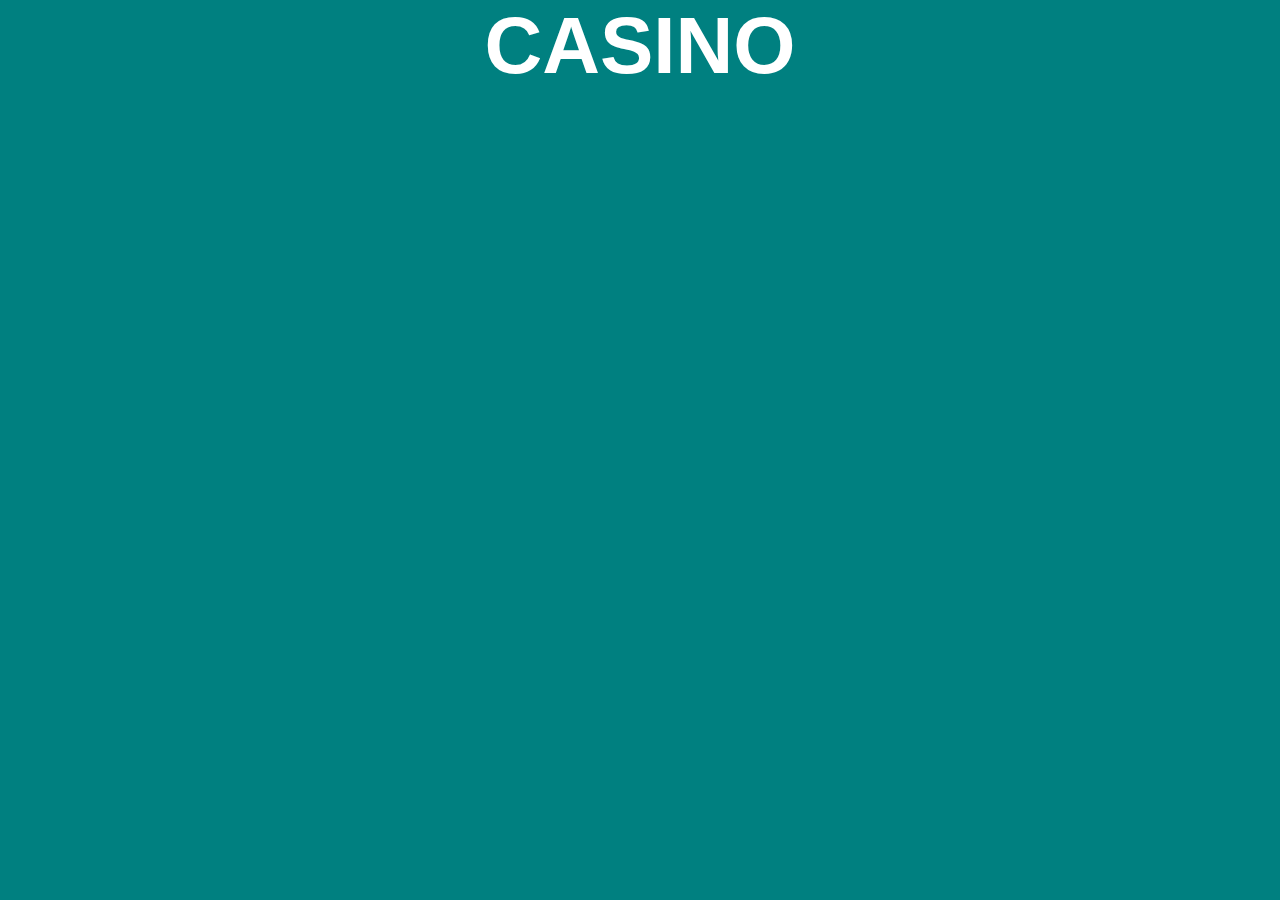
==== index.html @ cd6f5a1f "Glow title addition" ====
<!DOCTYPE html>
<head>
    <meta charset="UTF-8">
    <meta http-equiv="X-UA-Compatible" content="IE=edge">
    <meta name="viewport" content="width=device-width, initial-scale=1.0">

    <link rel="preconnect" href="https://fonts.googleapis.com">
    <link rel="preconnect" href="https://fonts.gstatic.com" crossorigin>
    <link href="https://fonts.googleapis.com/css2?family=Bree+Serif&display=swap" rel="stylesheet"> 

    <link rel="shortcut icon" type="image/x-icon" href="images/favicon.png">
    <link rel="stylesheet" href="styles.css">
    <title>SLOTS</title>

</head>
<body>
    <div class="head">
        <h1 class="glow">CASINO</h1>
        <!--<img src="images/logo.png" alt="logo" />-->
    </div>



</body>
</html>
---- styles.css ----
* {
    padding: 0;
    margin: 0;
}

.head{

    font-family: cursive;
    min-height: 200px;
    font-family: Verdana, Geneva, Tahoma, sans-serif;
}
body {
    font-family: 'Bree Serif', serif;
    background-color: teal;
}

#addBtn {
    padding: 13px 50px;
    background-color: rgb(77, 184, 86);
    color:white;
}

#item {
    padding: 13px 50px;
    font-size: 15px;
}

#startBtn {
    padding: 25px 100px;
    background-color: rgb(167, 31, 7);
    color:white;
}

#spinBtn {
    padding: 25px 100px;
    background-color: rgb(77, 105, 184);
    color:white;
}


.glow {
    font-size: 80px;
    color: #fff;
    text-align: center;
    -webkit-animation: glow 1s ease-in-out infinite alternate;
    -moz-animation: glow 1s ease-in-out infinite alternate;
    animation: glow 1s ease-in-out infinite alternate;
  }
  
  @keyframes glow {
    from {
      text-shadow: 0 0 10px #fff, 0 0 20px #fff, 0 0 30px #ff7f2a, 0 0 40px #ff7f2a, 0 0 50px #ff7f2a, 0 0 60px #ff7f2a, 0 0 70px #ff7f2a;
    }
    to {
      text-shadow: 0 0 20px #fff, 0 0 30px #f86604, 0 0 40px #f86604, 0 0 50px #f86604, 0 0 60px #f86604, 0 0 70px #f86604, 0 0 80px #ff4da6;
    }
  }
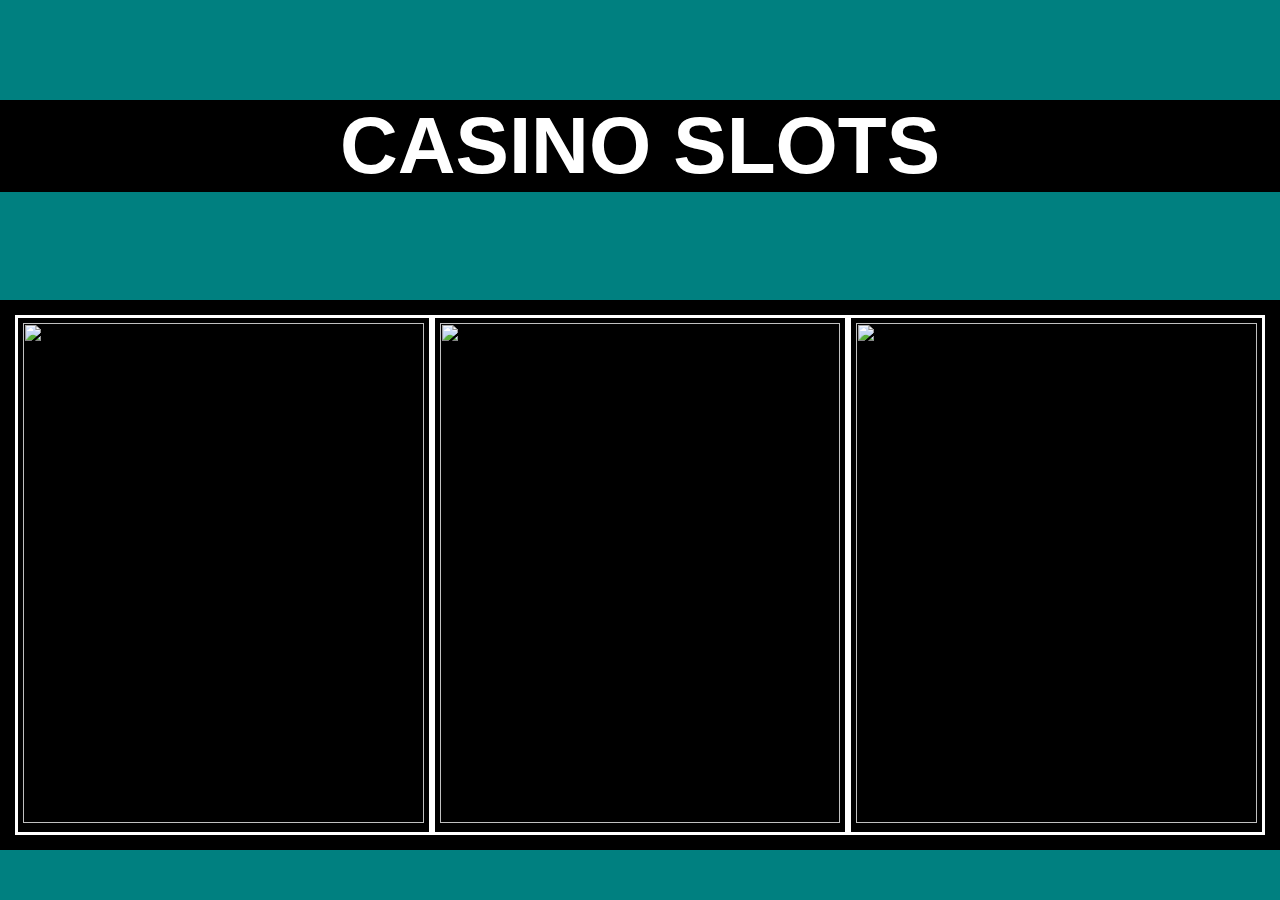
==== commit ca0a64cb: "slot placeholder setup" ====
--- a/index.html
+++ b/index.html
@@ -15,11 +15,19 @@
 </head>
 <body>
     <div class="head">
-        <h1 class="glow">CASINO</h1>
-        <!--<img src="images/logo.png" alt="logo" />-->
+        <h1 class="glow">CASINO SLOTS</h1>
     </div>
-
-
+    <div class="slot-row"> 
+        <div class="slot-img" >
+            <img src="images/setitoff.jpeg" style="width:100%" height="500px">
+        </div>
+        <div class="slot-img" >
+            <img src="images/Sister_Act.jpeg" style="width:100%" height="500px">
+        </div>
+        <div class="slot-img">
+            <img src="images/titanic.jpeg" style="width:100%" height="500px">
+        </div>
+    </div>
 
 </body>
 </html>--- a/styles.css
+++ b/styles.css
@@ -9,6 +9,12 @@
     min-height: 200px;
     font-family: Verdana, Geneva, Tahoma, sans-serif;
 }
+
+.head h1 { 
+    margin-top: 100px;
+    background-color: black;
+}
+
 body {
     font-family: 'Bree Serif', serif;
     background-color: teal;
@@ -37,6 +43,23 @@
     color:white;
 }
 
+.slot-row {
+    display: flex;
+    background-color: black;
+    padding: 15px;
+}
+
+.slot-img {
+    flex: 33.33%;
+    padding: 5px;
+    border: solid white 3px;
+}
+
+.slot-row::after {
+    content: "";
+    clear: both;
+    display: table;
+}
 
 .glow {
     font-size: 80px;
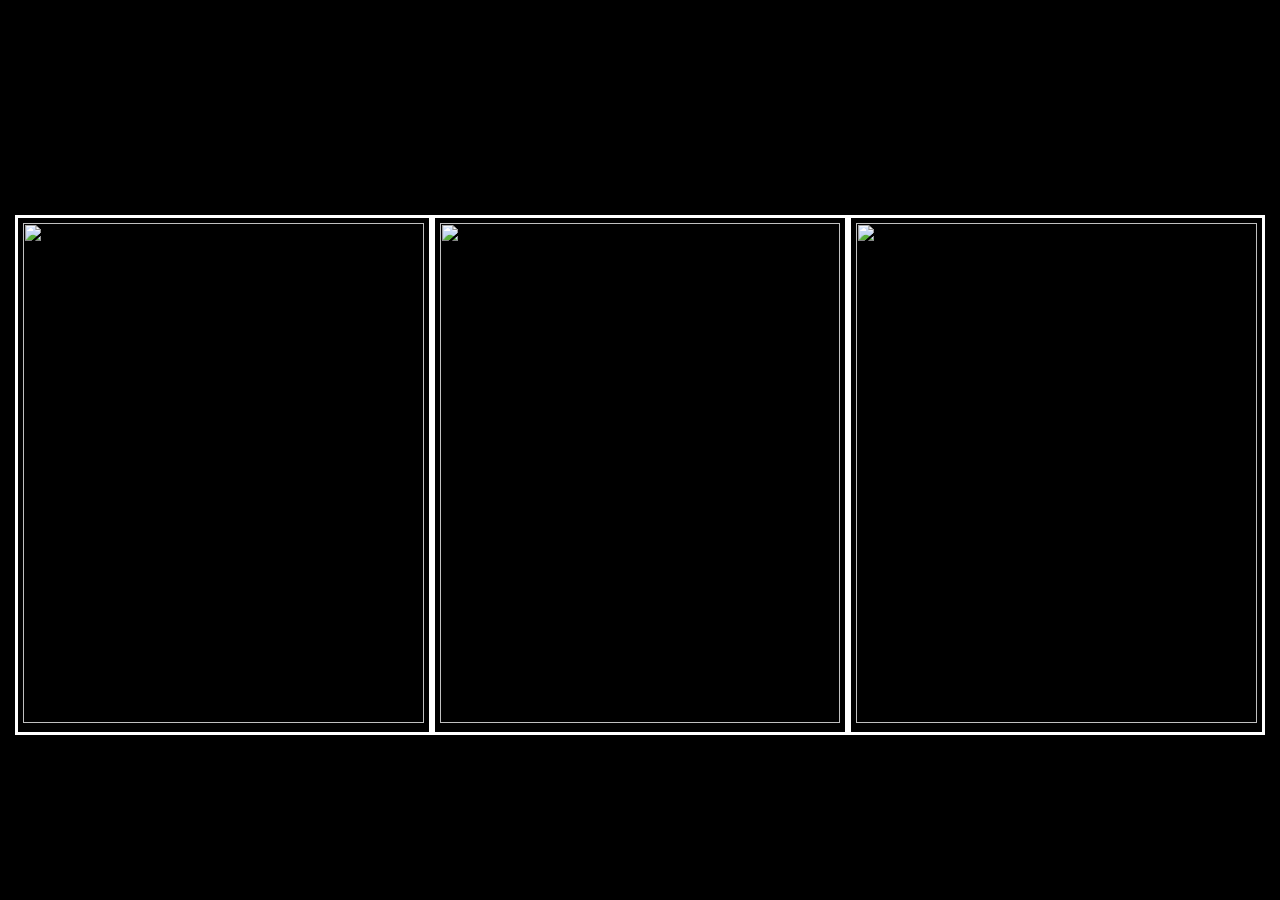
==== commit 04a8f602: "Script for spinning slots configured" ====
--- a/index.html
+++ b/index.html
@@ -15,19 +15,24 @@
 </head>
 <body>
     <div class="head">
-        <h1 class="glow">CASINO SLOTS</h1>
+        <!--<h1 class="glow">CASINO SLOTS</h1>-->
     </div>
     <div class="slot-row"> 
-        <div class="slot-img" >
-            <img src="images/setitoff.jpeg" style="width:100%" height="500px">
+        <div class="slot-img" onclick="myFunction()">
+            <!--<img src="images/setitoff.jpeg" id="pic1" style="width:100%" height="500px">-->
+            <img src="images/karaoke small.png" id="pic1" style="width:100%" height="500px">
         </div>
         <div class="slot-img" >
-            <img src="images/Sister_Act.jpeg" style="width:100%" height="500px">
+            <!--<img src="images/Sister_Act.jpeg" style="width:100%" height="500px">-->
+            <img src="images/fav.png" id="pic2" style="width:100%" height="500px">
         </div>
         <div class="slot-img">
-            <img src="images/titanic.jpeg" style="width:100%" height="500px">
+            <!--<img src="images/titanic.jpeg" style="width:100%" height="500px">-->
+            <img src="images/2023 Calendar.png" id="pic3" style="width:100%" height="500px">
         </div>
     </div>
 
+    <script type="text/javascript" src="pictures.js"></script>
+         
 </body>
 </html>--- a/styles.css
+++ b/styles.css
@@ -17,7 +17,7 @@
 
 body {
     font-family: 'Bree Serif', serif;
-    background-color: teal;
+    background-color: /*teal*/ black;
 }
 
 #addBtn {
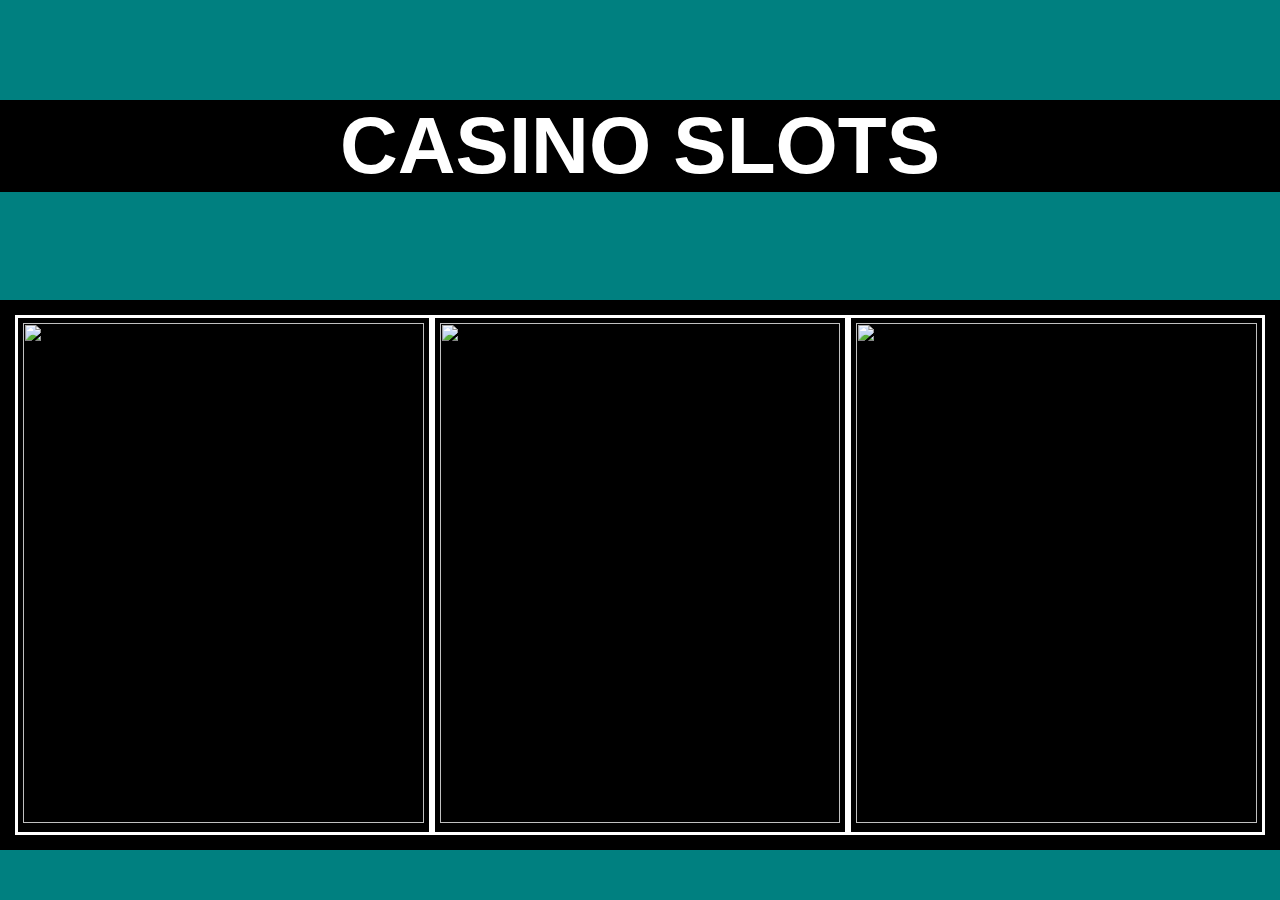
==== commit 8800bf2f: "Slots operational, joystick initiated" ====
--- a/index.html
+++ b/index.html
@@ -15,7 +15,7 @@
 </head>
 <body>
     <div class="head">
-        <!--<h1 class="glow">CASINO SLOTS</h1>-->
+        <h1 class="glow">CASINO SLOTS</h1>
     </div>
     <div class="slot-row"> 
         <div class="slot-img" onclick="myFunction()">
@@ -32,6 +32,10 @@
         </div>
     </div>
 
+    <div>
+        <h1 id="result"></h1>
+    </div>
+
     <script type="text/javascript" src="pictures.js"></script>
          
 </body>
--- a/styles.css
+++ b/styles.css
@@ -17,7 +17,7 @@
 
 body {
     font-family: 'Bree Serif', serif;
-    background-color: /*teal*/ black;
+    background-color: teal;
 }
 
 #addBtn {
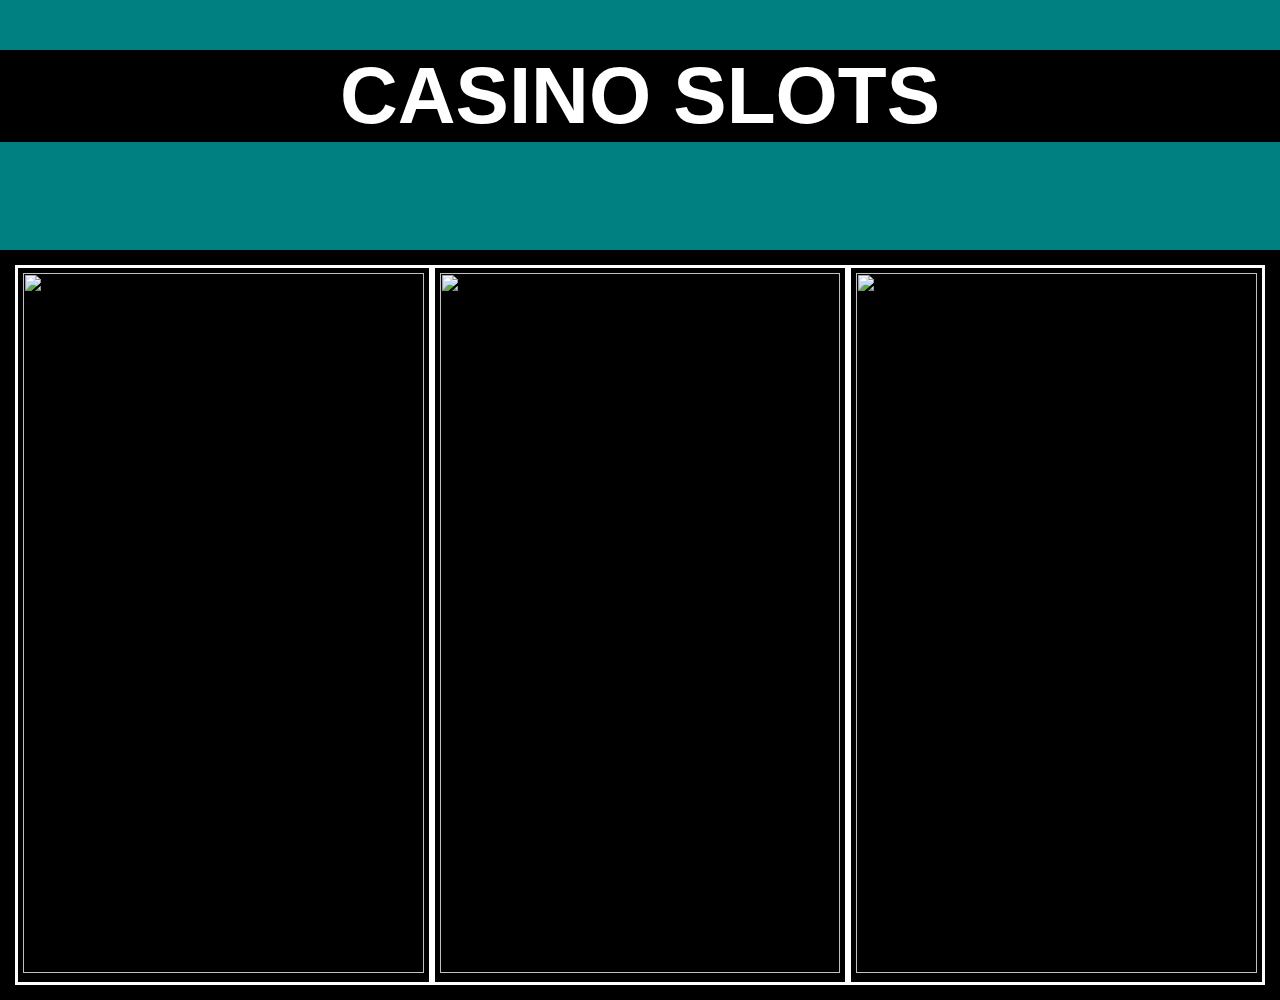
==== commit 8dba68d1: "Gamepad working with input blocked while spinning, style changes for sizes" ====
--- a/index.html
+++ b/index.html
@@ -18,17 +18,17 @@
         <h1 class="glow">CASINO SLOTS</h1>
     </div>
     <div class="slot-row"> 
-        <div class="slot-img" onclick="myFunction()">
+        <div class="slot-img">
             <!--<img src="images/setitoff.jpeg" id="pic1" style="width:100%" height="500px">-->
-            <img src="images/karaoke small.png" id="pic1" style="width:100%" height="500px">
+            <img src="images/seven.png" id="pic1" style="width:100%" height="700px">
         </div>
         <div class="slot-img" >
             <!--<img src="images/Sister_Act.jpeg" style="width:100%" height="500px">-->
-            <img src="images/fav.png" id="pic2" style="width:100%" height="500px">
+            <img src="images/seven.png" id="pic2" style="width:100%" height="700px">
         </div>
         <div class="slot-img">
             <!--<img src="images/titanic.jpeg" style="width:100%" height="500px">-->
-            <img src="images/2023 Calendar.png" id="pic3" style="width:100%" height="500px">
+            <img src="images/seven.png" id="pic3" style="width:100%" height="700px">
         </div>
     </div>
 
--- a/styles.css
+++ b/styles.css
@@ -11,7 +11,7 @@
 }
 
 .head h1 { 
-    margin-top: 100px;
+    margin-top: 50px;
     background-color: black;
 }
 
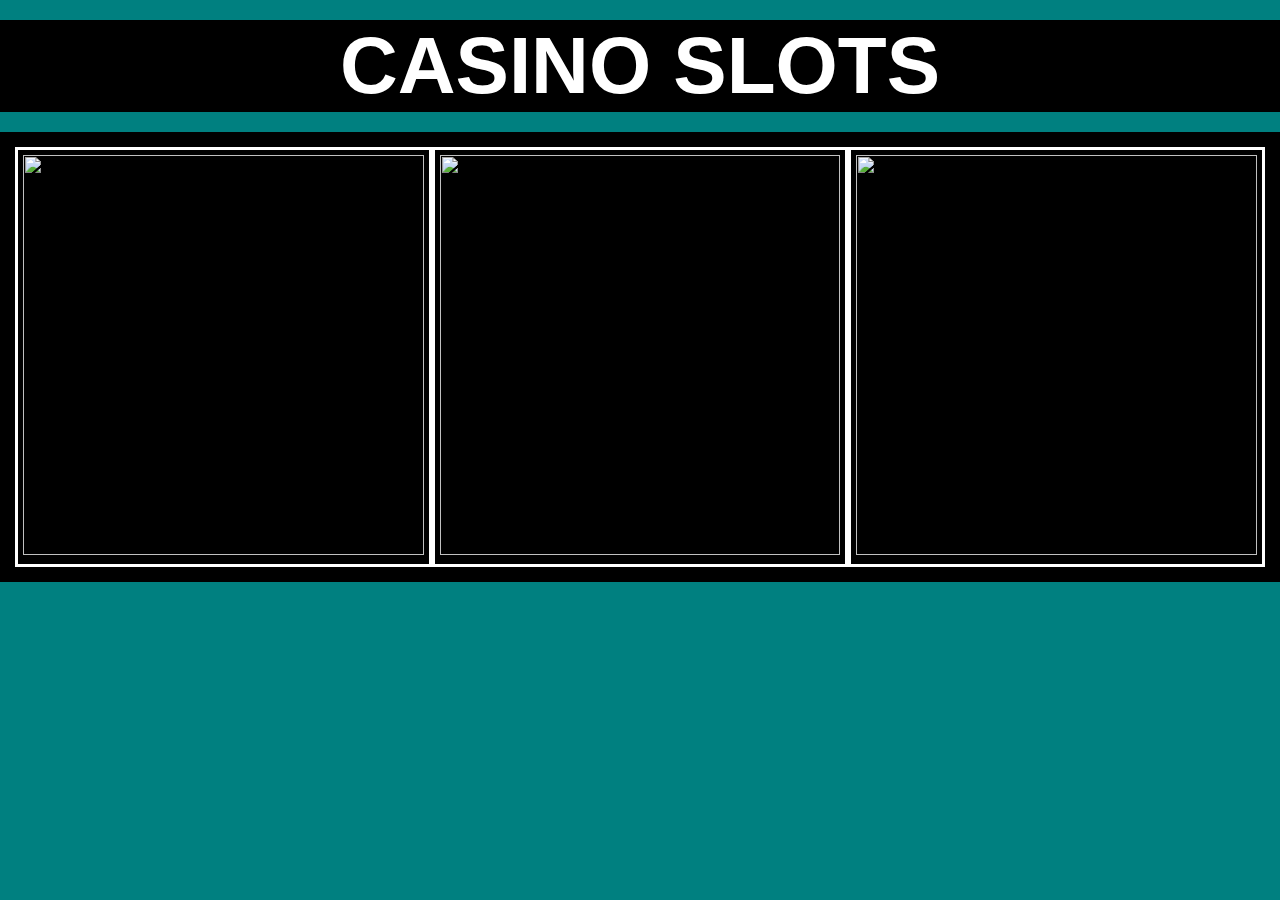
==== commit 7c6658d1: "Scan QRcode and logs  current user, updates to styles" ====
--- a/index.html
+++ b/index.html
@@ -7,6 +7,11 @@
     <link rel="preconnect" href="https://fonts.googleapis.com">
     <link rel="preconnect" href="https://fonts.gstatic.com" crossorigin>
     <link href="https://fonts.googleapis.com/css2?family=Bree+Serif&display=swap" rel="stylesheet"> 
+
+    <!--<script src="https://cdnjs.cloudflare.com/ajax/libs/jquery/3.3.1/jquery.min.js"></script>
+    <script src="https://rawgit.com/schmich/instascan-builds/master/instascan.min.js"></script>-->
+    <script src="instascanner.js"></script>
+    <script src="cloudflare.js"></script>
 
     <link rel="shortcut icon" type="image/x-icon" href="images/favicon.png">
     <link rel="stylesheet" href="styles.css">
@@ -20,20 +25,22 @@
     <div class="slot-row"> 
         <div class="slot-img">
             <!--<img src="images/setitoff.jpeg" id="pic1" style="width:100%" height="500px">-->
-            <img src="images/seven.png" id="pic1" style="width:100%" height="700px">
+            <img src="images/seven.png" id="pic1" style="width:100%">
         </div>
         <div class="slot-img" >
             <!--<img src="images/Sister_Act.jpeg" style="width:100%" height="500px">-->
-            <img src="images/seven.png" id="pic2" style="width:100%" height="700px">
+            <img src="images/seven.png" id="pic2" style="width:100%">
         </div>
         <div class="slot-img">
             <!--<img src="images/titanic.jpeg" style="width:100%" height="500px">-->
-            <img src="images/seven.png" id="pic3" style="width:100%" height="700px">
+            <img src="images/seven.png" id="pic3" style="width:100%">
         </div>
     </div>
 
     <div>
         <h1 id="result"></h1>
+        <!--<video id="preview" width="50px" height="50px"></video>
+        <p id="user"></p>-->
     </div>
 
     <script type="text/javascript" src="pictures.js"></script>
--- a/styles.css
+++ b/styles.css
@@ -6,12 +6,12 @@
 .head{
 
     font-family: cursive;
-    min-height: 200px;
+    /*min-height: 20px;*/
     font-family: Verdana, Geneva, Tahoma, sans-serif;
 }
 
 .head h1 { 
-    margin-top: 50px;
+    margin: 20px 0px;
     background-color: black;
 }
 
@@ -55,6 +55,10 @@
     border: solid white 3px;
 }
 
+.slot-img img {
+    height: 400px;
+}
+
 .slot-row::after {
     content: "";
     clear: both;
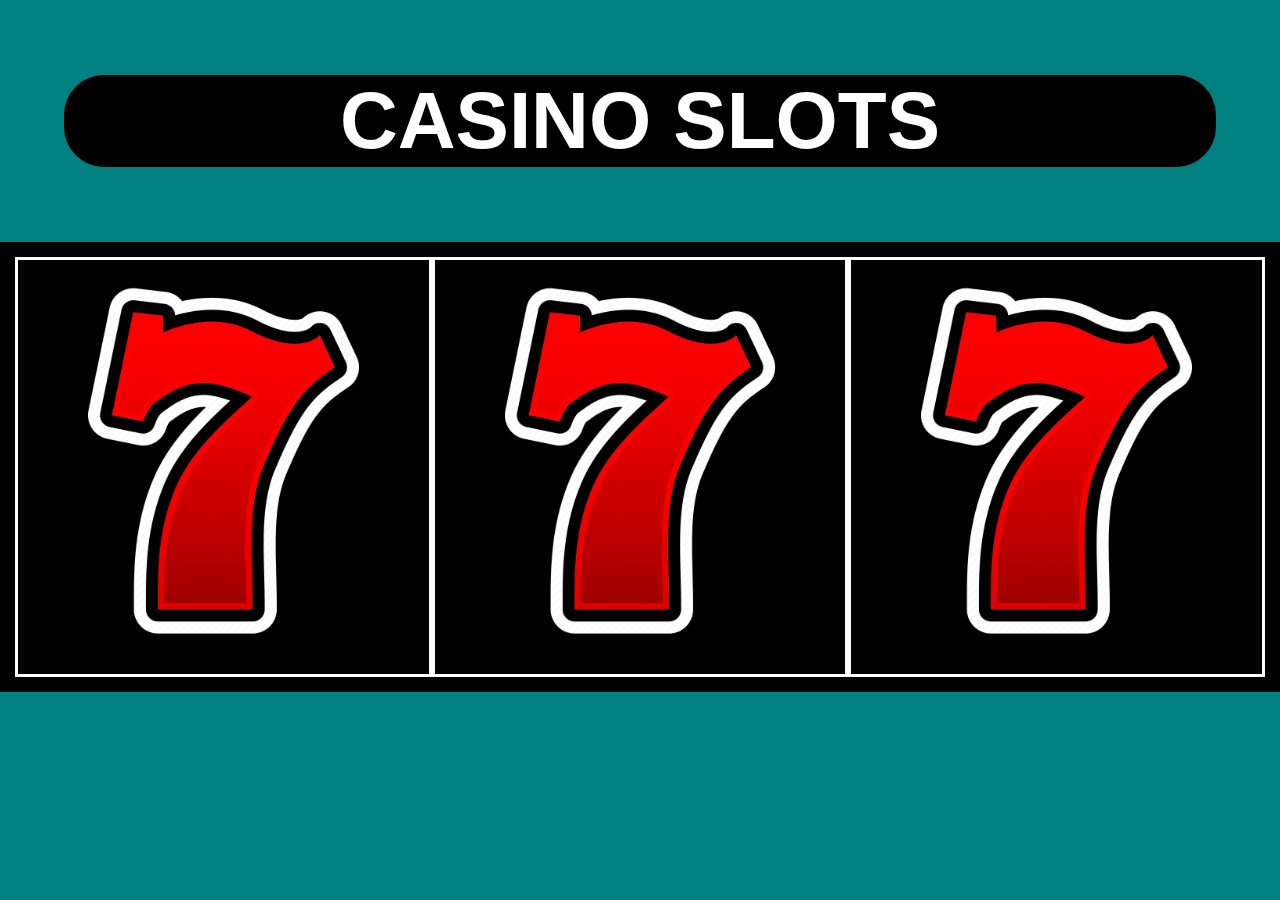
==== commit 1ebc21ae: "Click function call added, styled header and status display" ====
--- a/index.html
+++ b/index.html
@@ -22,25 +22,21 @@
     <div class="head">
         <h1 class="glow">CASINO SLOTS</h1>
     </div>
-    <div class="slot-row"> 
+    <div class="slot-row" onclick="myFunction()"> 
         <div class="slot-img">
-            <!--<img src="images/setitoff.jpeg" id="pic1" style="width:100%" height="500px">-->
             <img src="images/seven.png" id="pic1" style="width:100%">
         </div>
         <div class="slot-img" >
-            <!--<img src="images/Sister_Act.jpeg" style="width:100%" height="500px">-->
             <img src="images/seven.png" id="pic2" style="width:100%">
         </div>
         <div class="slot-img">
-            <!--<img src="images/titanic.jpeg" style="width:100%" height="500px">-->
             <img src="images/seven.png" id="pic3" style="width:100%">
         </div>
     </div>
 
     <div>
         <h1 id="result"></h1>
-        <!--<video id="preview" width="50px" height="50px"></video>
-        <p id="user"></p>-->
+        <!--<video id="preview" width="50px" height="50px"></video>-->
     </div>
 
     <script type="text/javascript" src="pictures.js"></script>
--- a/styles.css
+++ b/styles.css
@@ -11,8 +11,10 @@
 }
 
 .head h1 { 
-    margin: 20px 0px;
+    margin: 75px auto;
     background-color: black;
+    width: 90%;
+    border-radius: 40px;
 }
 
 body {
@@ -65,6 +67,14 @@
     display: table;
 }
 
+#result {
+    background-color: aliceblue;
+   text-align: center;
+    width:30%;
+    margin: 10px auto;
+    border-radius: 5px;
+}
+
 .glow {
     font-size: 80px;
     color: #fff;
